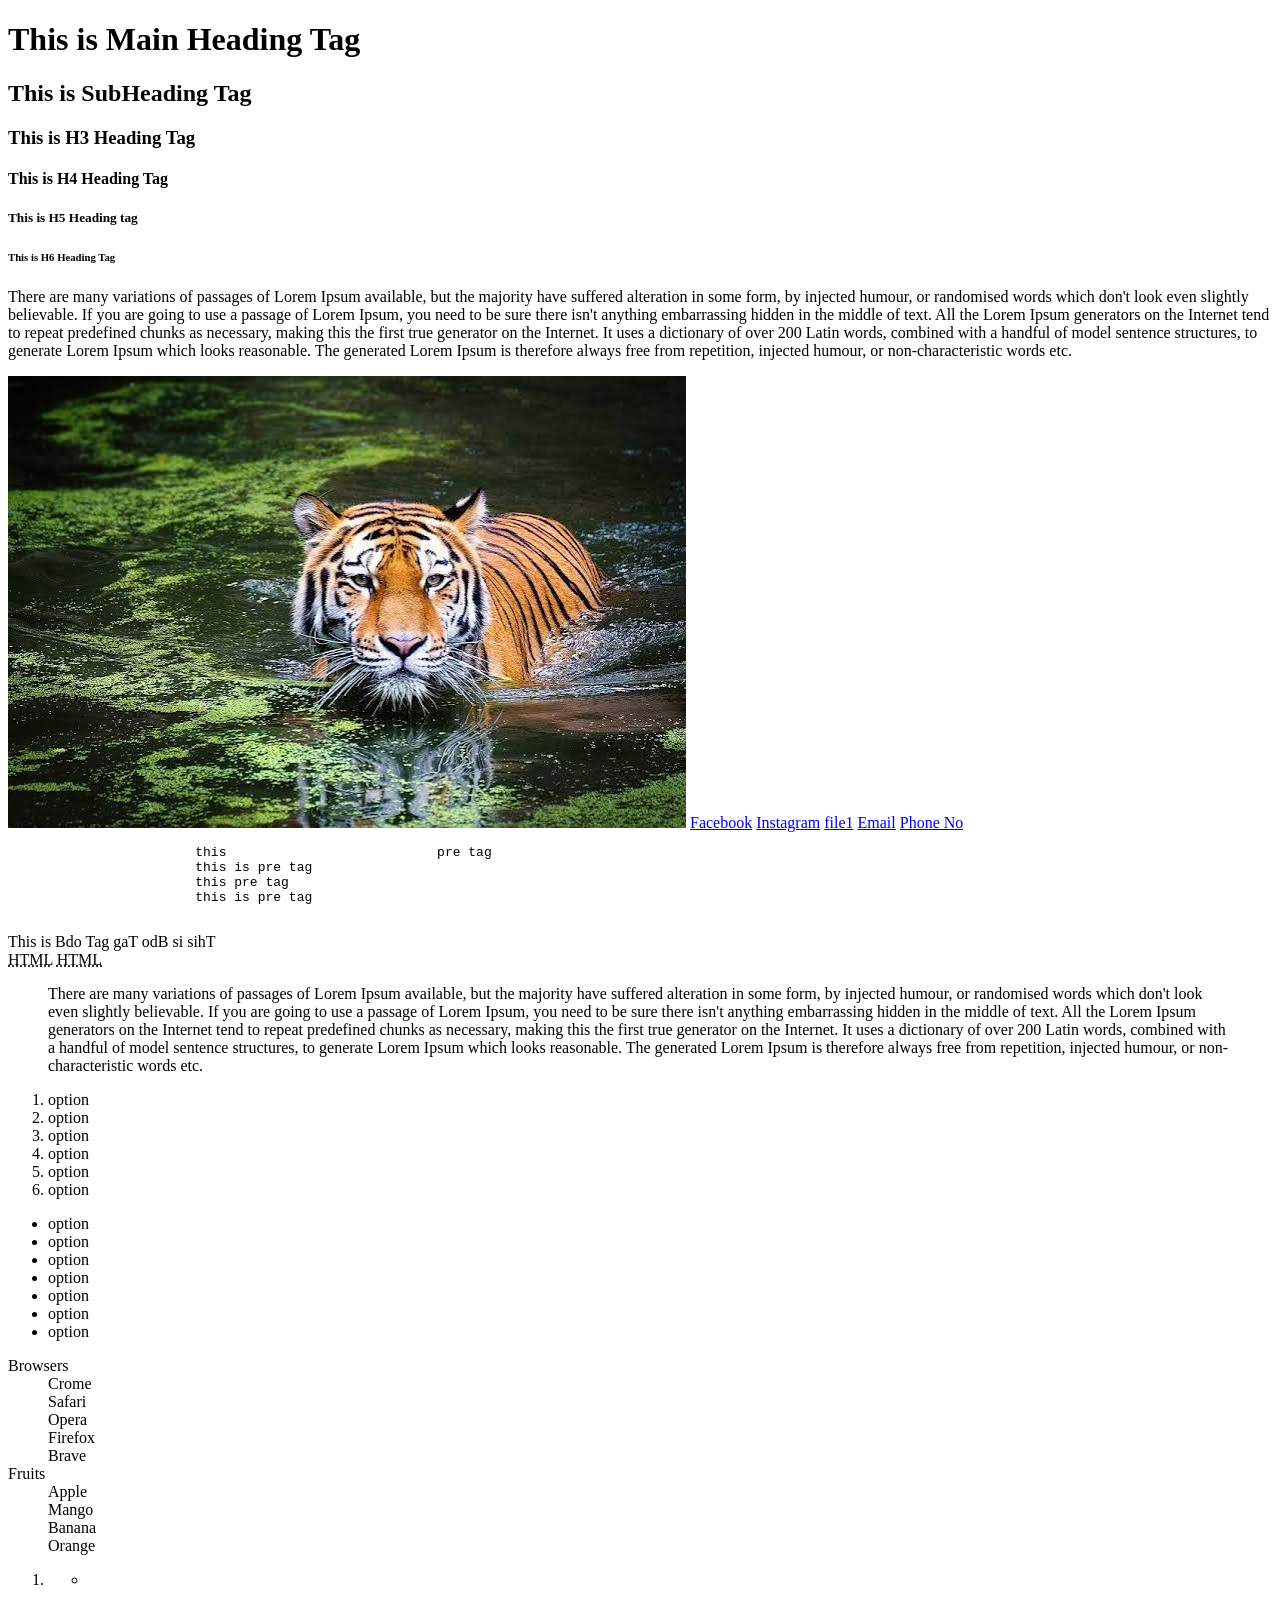
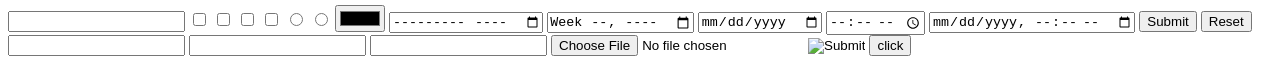
==== bhavya_html/index.html @ 954f2e96 "Add files via upload" ====
<!doctype html>
<html lang="en">
	<head>
		<!-- Meta Tag -->
		<meta charset="utf-8">
		<title>Html Lecture</title>
	</head>
	<body>
		<!-- Heading Tags -->

		<!-- Tags -->
		<!--
		<h1> : Opening Tag
			This is Html Tag : Content 
		</h1> : Closing Tag
		-->

		<!-- Heading Tags -->

		<h1>This is Main Heading Tag </h1>
		<h2>This is SubHeading Tag</h2>
		<h3>This is H3 Heading Tag</h3>
		<h4>This is H4 Heading Tag</h4>
		<h5>This is H5 Heading tag</h5>
		<h6>This is H6 Heading Tag</h6>

		<!-- P tag -->

		<p>
			There are many variations of passages of Lorem Ipsum available, but the majority have suffered alteration in some form, by injected humour, or randomised words which don't look even slightly believable. If you are going to use a passage of Lorem Ipsum, you need to be sure there isn't anything embarrassing hidden in the middle of text. All the Lorem Ipsum generators on the Internet tend to repeat predefined chunks as necessary, making this the first true generator on the Internet. It uses a dictionary of over 200 Latin words, combined with a handful of model sentence structures, to generate Lorem Ipsum which looks reasonable. The generated Lorem Ipsum is therefore always free from repetition, injected humour, or non-characteristic words etc.

		</p>


		<!-- Image Tag -->

		<img src="./images/images.jpg" alt="img"/>

	</body>
</html>



		<!-- Anchor Tag -->

		<!--
	
			1. absolute link
			2. relative link
			3. email link
			4. telephone link

		-->

		<a href="https://www.facebook.com" target="">Facebook</a>

		<a href="http://www.instagram.in" target="">Instagram</a>

		

		<a href="../29-06-2026/index.html" target="">file1</a>

		<a href="mailto:example@gmail.com" >Email</a>

		<a href="tel:9409260543" >Phone No</a>

		<!-- pre tag -->

		<pre>
			this                           pre tag
			this is pre tag
			this pre tag
			this is pre tag
		</pre>

		
		<!-- BDO tag --->

		<bdo dir="ltr">This is Bdo Tag</bdo>
		<bdo dir="rtl">This is Bdo Tag</bdo><br>

		<!-- abbr tag / inline tag -->

		<abbr title="Hypertext Markup Language">HTML</abbr>
		<abbr title="Hypertext Markup Language">HTML</abbr>

		<!-- blockquote Tag -->

		<blockquote cite="https://www.lipsum.com/">
			There are many variations of passages of Lorem Ipsum available, but the majority have suffered alteration in some form, by injected humour, or randomised words which don't look even slightly believable. If you are going to use a passage of Lorem Ipsum, you need to be sure there isn't anything embarrassing hidden in the middle of text. All the Lorem Ipsum generators on the Internet tend to repeat predefined chunks as necessary, making this the first true generator on the Internet. It uses a dictionary of over 200 Latin words, combined with a handful of model sentence structures, to generate Lorem Ipsum which looks reasonable. The generated Lorem Ipsum is therefore always free from repetition, injected humour, or non-characteristic words etc.

		</blockquote>

		<!-- List Tag -->

		<!---

		1. Order List
		2. Unorder List
		3. Description / Defination List
		4. Nested List

		-->

		<ol>
			<li>option</li>
			<li>option</li>
			<li>option</li>
			<li>option</li>
			<li>option</li>
			<li>option</li>
		</ol>


		<ul>
			<li>option</li>
			<li>option</li>
			<li>option</li>
			<li>option</li>
			<li>option</li>
			<li>option</li>
			<li>option</li>
		</ul>

		<dl>
			<dt>Browsers</dt>
			<dd>Crome</dd>
			<dd>Safari</dd>
			<dd>Opera</dd>
			<dd>Firefox</dd>
			<dd>Brave</dd>
			<dt>Fruits</dt>
			<dd>Apple</dd>
			<dd>Mango</dd>
			<dd>Banana</dd>
			<dd>Orange</dd>
		</dl>

		<ol>
			<li>
				<ul>
						<li>
							<dl>
									<dt>
											<dd></dd>
									</dt>
							</dl>
						</li>
				</ul>
			</li>
		</ol>

		<!-- Inputs in Html -->

		<input type="text">
		<input type="checkbox" name="">
		<input type="checkbox" name="">
		<input type="checkbox" name="">
		<input type="checkbox" name="">
		<input type="radio" name="gender">
		<input type="radio" name="gender">
		<input type="color">
		<input type="month">
		<input type="week">
		<input type="date">
		<input type="time" name="">
		<input type="datetime-local">
		<input type="submit">
		<input type="reset">
		<input type="password">
		<input type="url">
		<input type="search">
		<input type="file">
		<input type="hidden">
		<input type="image">
		<input type="button" name="" value="click">

		





	</body>
</html>
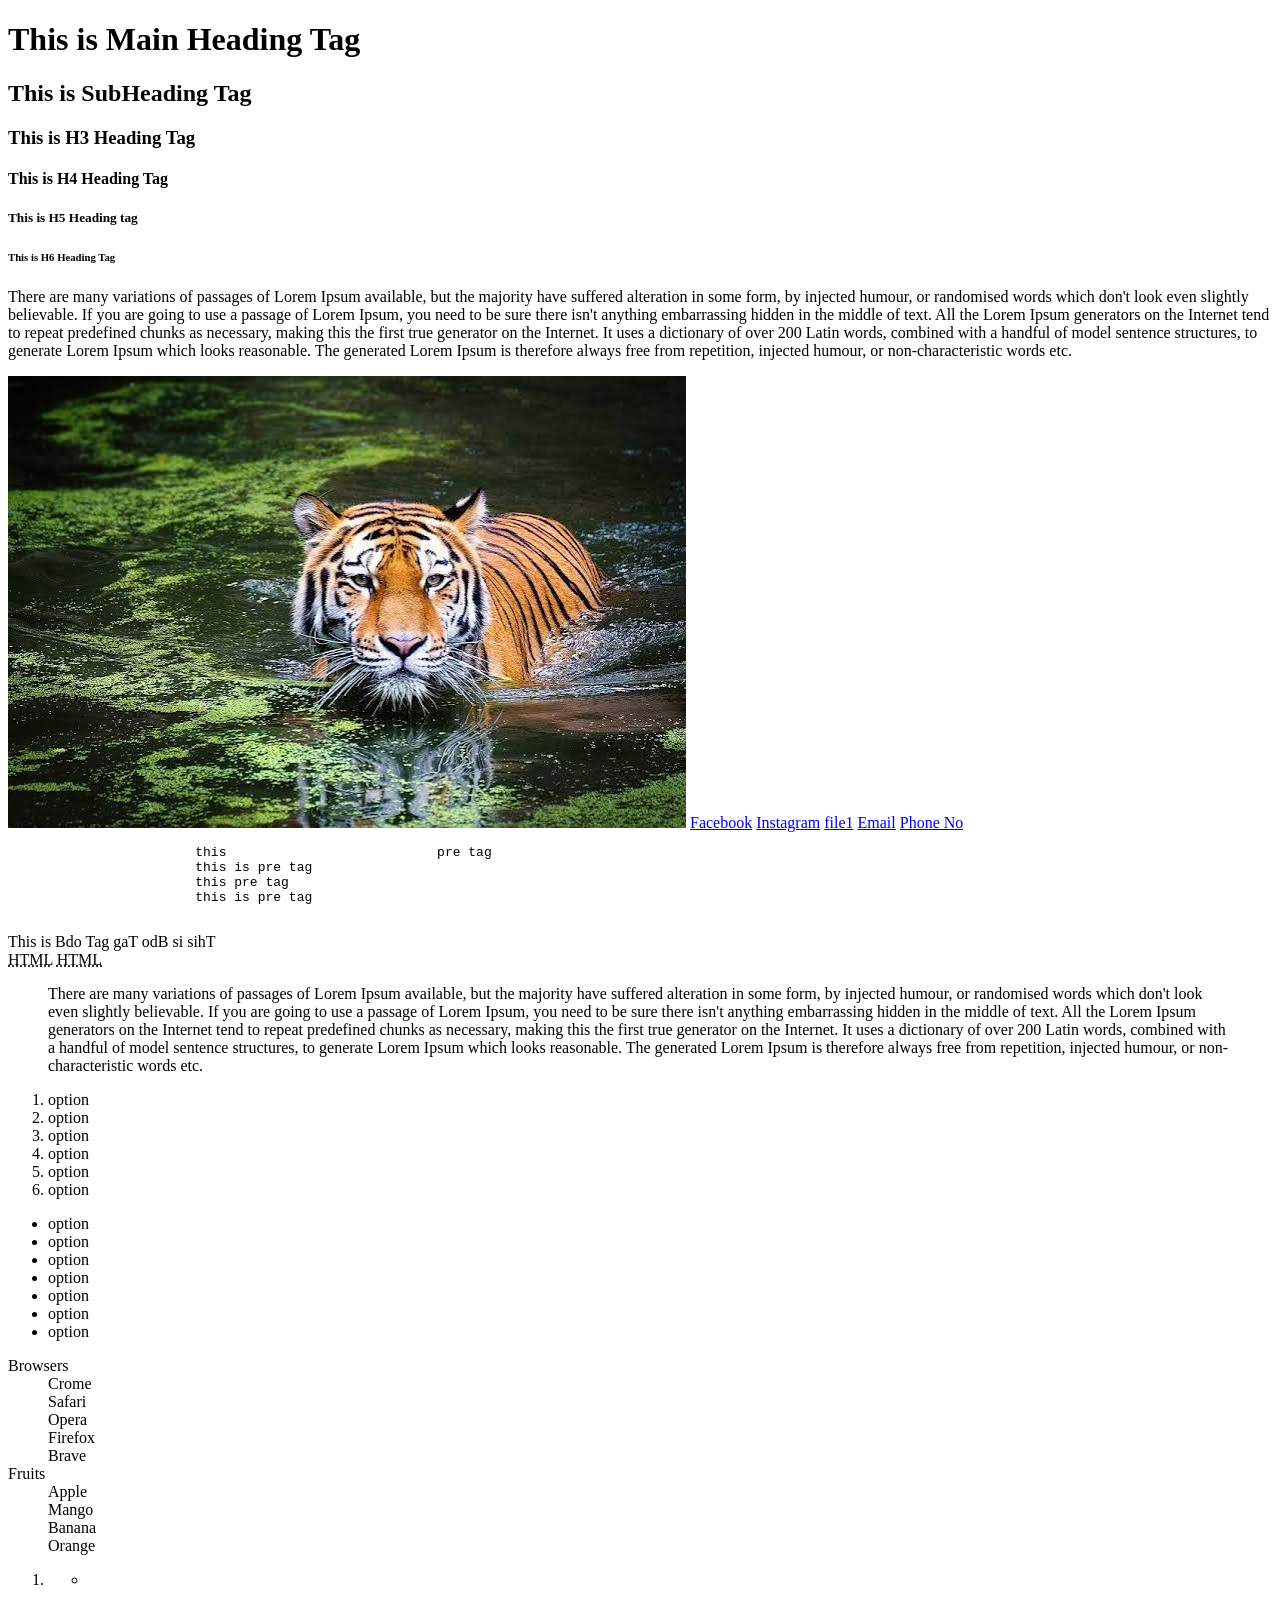
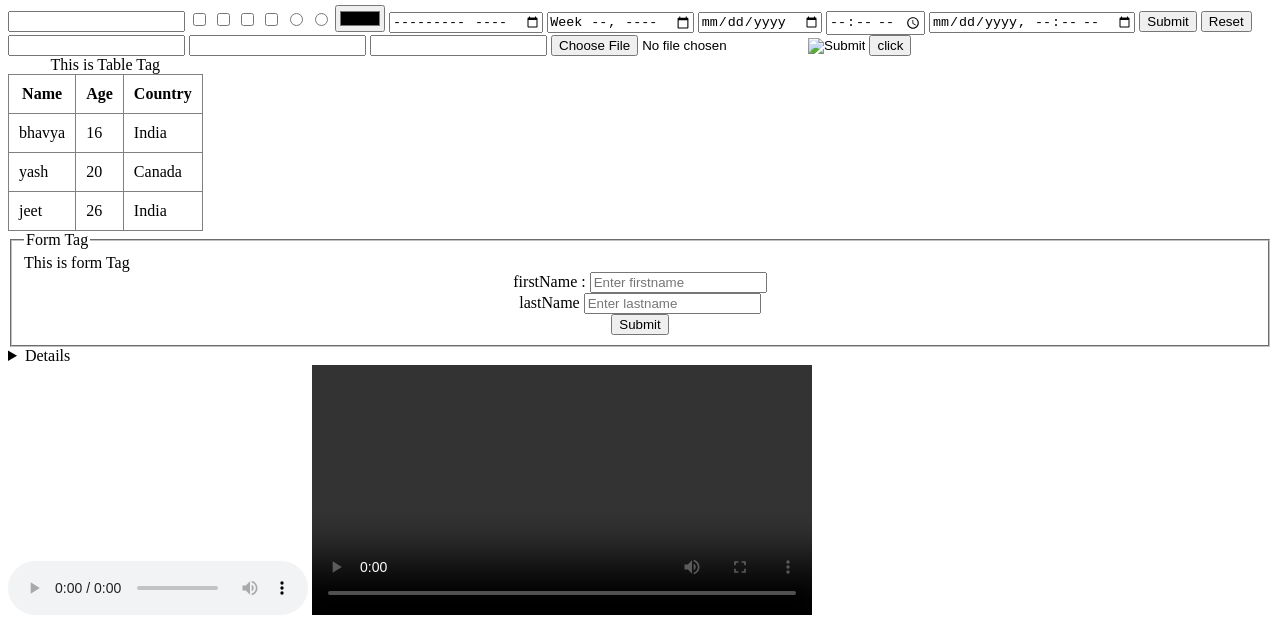
==== commit 430f5d54: "Add files via upload" ====
--- a/bhavya_html/index.html
+++ b/bhavya_html/index.html
@@ -182,4 +182,81 @@
 
 
 	</body>
-</html>+</html>
+
+
+	<table border="1" cellpadding="10" cellspacing="10" style="border-collapse: collapse;">
+		<caption>This is Table Tag</caption>
+		<thead>
+			<tr>
+				<th>Name</th>
+				<th>Age</th>
+				<th>Country</th>
+			</tr>
+		</thead>
+		<tbody>
+			<tr>
+				<td>bhavya</td>
+				<td>16</td>
+				<td>India</td>
+			</tr>
+			<tr>
+				<td>yash</td>
+				<td>20</td>
+				<td>Canada</td>
+			</tr>
+			<tr>
+				<td>jeet</td>
+				<td>26</td>
+				<td>India</td>
+			</tr>
+		</tbody>
+	</table>
+
+	<!-- Form Tag -->
+
+	<form>
+		<fieldset>
+			<legend>Form Tag</legend>
+			<figcaption>This is form Tag</figcaption>
+			<center>
+			<label>firstName :</label>
+			<input type="text" placeholder="Enter firstname" required><br>
+			<label>lastName</label>
+			<input type="text" placeholder="Enter lastname" required><br>
+			<button type="submit">Submit</button>
+		</center>
+		</fieldset>
+	</form>
+
+	<!-- Semantic Tags --->
+
+	<section></section>
+	<article></article>
+	<main></main>
+	<aside></aside>
+	<header></header>
+	<footer></footer>
+	<nav></nav>
+	<details></details>
+
+
+	<!-- Non-Semantic Tags -->
+
+	<div></div>
+	<span></span>
+
+	<!-- audio and video tag -->
+
+	<audio controls>
+		<source src="./song/song-1.mp3" type="audio/mp3">
+	</audio>
+
+	<video controls width="500">
+		<source src="./video/video.mp4" type="video/mp4" >
+	</video>
+
+	<i class="fa-brands fa-apple" style="color: rgb(30, 48, 80);"></i>
+
+</body>
+</html>
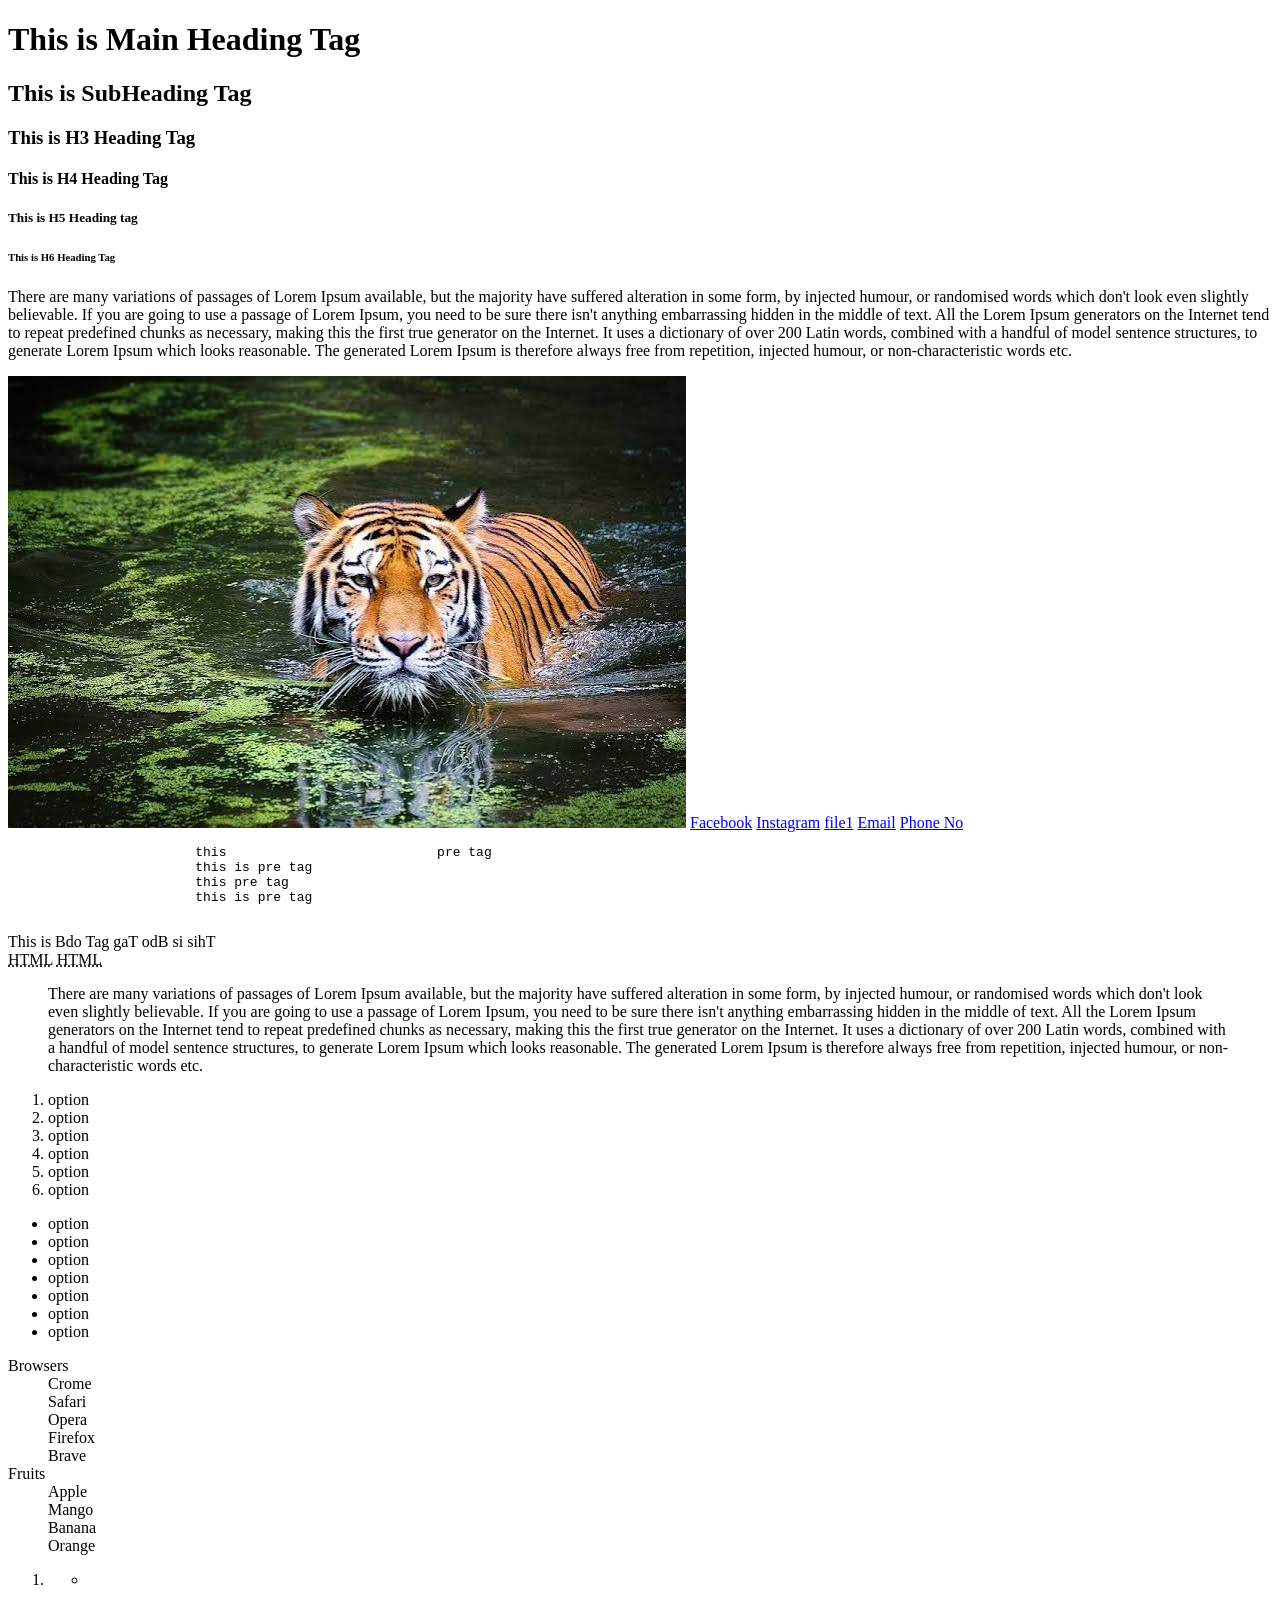
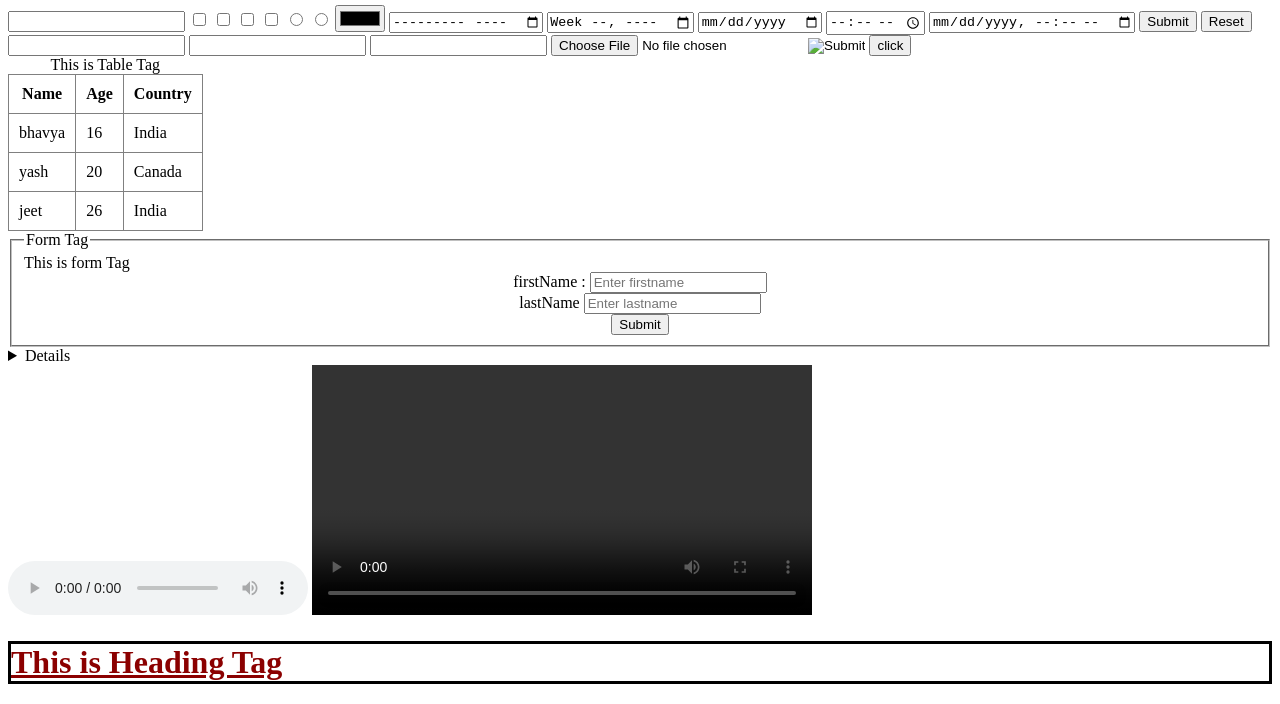
==== commit 326de252: "Add files via upload" ====
--- a/bhavya_html/index.html
+++ b/bhavya_html/index.html
@@ -3,7 +3,7 @@
 	<head>
 		<!-- Meta Tag -->
 		<meta charset="utf-8">
-		<title>Html Lecture</title>
+		<title>Html Lecture</title>                 
 	</head>
 	<body>
 		<!-- Heading Tags -->
@@ -249,7 +249,7 @@
 	<!-- audio and video tag -->
 
 	<audio controls>
-		<source src="./song/song-1.mp3" type="audio/mp3">
+		<source src="./song/song.MP3" type="audio/mp3">
 	</audio>
 
 	<video controls width="500">
@@ -260,3 +260,28 @@
 
 </body>
 </html>
+
+	<style>
+		.heading{
+			background:light yellow;
+			border:3px solid black;
+			color:darkred;
+		}
+	</style>
+	<link rel="stylesheet" href="./style.css">
+	
+</head>
+<body>
+	<h1 class="heading" style="text-decoration: underline;">This is Heading Tag</h1>
+
+
+	<div>
+		<span>
+			<i></i>
+		</span>
+		<span>
+			<b></b>
+		</span>
+	</div>
+</body>
+</html>
